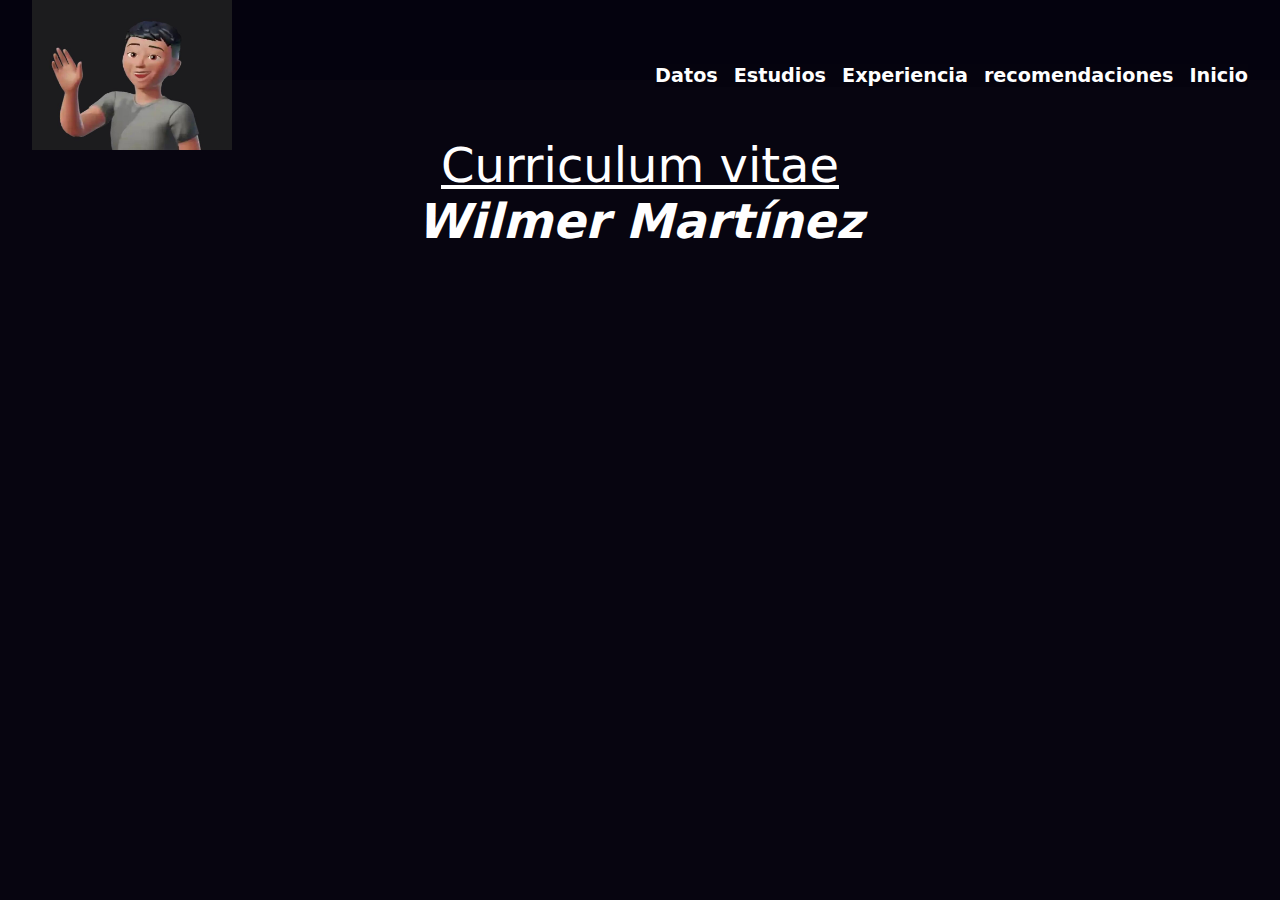
==== index.html @ 032ca825 "agregue los archivos" ====
<html>
<head>
	<link rel="stylesheet" href="estilos.css">
	
	

	<meta charset="utf-8">
	<meta name="viewport" content="width=device-width, initial-scale=1">
	<title>datos personales</title>
</head>

<body bgcolor="#2E86C1">
	<header class="header">
		<nav class="navbar">
		<img src="img/avatar.jpg" width="200" height="150" class="logo">
		<label class="label_hamburguesa" for="menu_hamburguesa">
			<svg xmlns="http://www.w3.org/2000/svg"
			 width="50" 
			 height="50" 
			 color="white"
			 fill="currentColor"
			  class="lis_icon" 
			  viewBox="0 0 16 16">
				<path d="M5.52.359A.5.5 0 0 1 6 0h4a.5.5 0 0 1 .474.658L8.694 6H12.5a.5.5 0 0 1 .395.807l-7 9a.5.5 0 0 1-.873-.454L6.823 9.5H3.5a.5.5 0 0 1-.48-.641zM6.374 1 4.168 8.5H7.5a.5.5 0 0 1 .478.647L6.78 13.04 11.478 7H8a.5.5 0 0 1-.474-.658L9.306 1z"/>
			  </svg>
		</label>
		<input class="menu_hamburguesa" type="checkbox" name="" 
		id="menu_hamburguesa">
		
		<ul class="ul_links">   
			<li class="li_links">
				<a href="datos.html" class="link">Datos</a>
			</li>
			<li class="li_links">
				<a href="estudios.html" class="link">Estudios</a>
			</li>
			<li class="li_links">
				<a href="experiencia.html" class="link">Experiencia</a>
			</li>
			<li class="li_links">
				<a href="recomendaciones.html" class="link">recomendaciones</a>
			</li>
			<li class="li_links">
				<a href="todos.html" class="link">Inicio</a>
		
			
		</li>
	</ul>
	</nav>
		</header>
		<br><br> <br>
		
		<center>	<font size="5" color="purple"></font>
			<p> <font size="60"> <u>Curriculum vitae</u></p></font>
			<p><font size="50" color="white"><b><i>Wilmer Martínez</i> </b> <br></font></p></center>
</body>
</html>
---- estilos.css ----
:root {
    --color_primario: #04020efd;
    --color_primario_suave: #05030efd;
    --color_blanco: #fff;
    --altura_header: 80px;
    --padding_left_right: 2rem;
    --ancho_maximo: 1200px;
}

*{
    margin: 0;
    padding: 0;
    box-sizig: border-box;
}
body{ background-color: #24056e;
    font-family: system-ui, -apple-system, BlinkMacSystemFont, 'Segoe UI', Roboto, Oxygen, Ubuntu, Cantarell, 'Open Sans', 'Helvetica Neue', sans-serif;
width: 100%;
height: 100%;
background-image: url(img/fondo3.gif);
background-repeat: no-repeat;
background-position: center;
background-size: cover;
}
ul,li{
    color: rgb(199, 196, 199);
}
a{
  text-decoration: none;
}
ol,ul{
    list-style: none;
}
.header {
    height: var(--altura_header);
    background-color: var(--color_primario);
}
.navbar {
    height: 100%;
    display: flex;
    justify-content: space-between;
    align-items: center;
    flex-wrap: wrap;
    position: relative;
    padding: 0 var(--padding_left_right);
    
}
.menu_hamburguesa{
    display: none;
}
.menu_hamburguesa:checked + .ul_links {
    height: calc(100vh - var(--altura_header));
}
.logo {
    color: var(--color_blanco);

}
.label_hamburguesa{
}
.list_icon {
    color: var(--color_blanco);
    cursor: pointer;
}
.ul_links {
    width: 100%;
background-color: var(--color_primario_suave);
position: absolute;
top: var(--altura_header);
left: 2;
height: 2;
overflow: hidden;
/*height: calc(100vh - var(--altura_header)); */
display: flex;
flex-direction: column;
justify-content: center;
align-items: center ;
gap: 3rem;
transition: all ,1s;

}
.li_links {
}
.link {
    font-size: 2em;
    color: var(--color_blanco);
    font-weight: bold;
}
@media(min-width:768px) {
.label_hamburguesa {
    display: none;
}
.ul_links{
    position: static;
    width: auto;
    height: auto ;
    flex-direction: row;
    gap: 1rem;
}
.link {
    font-size: 1.2rem;
 transition: all .3s;
}
.link:hover{
    background-color: #05030efd;
    padding: .2rem .7rem;
}

}
p{
color: var(--color_blanco);
}
body {
    background-color: #05030efd;
}
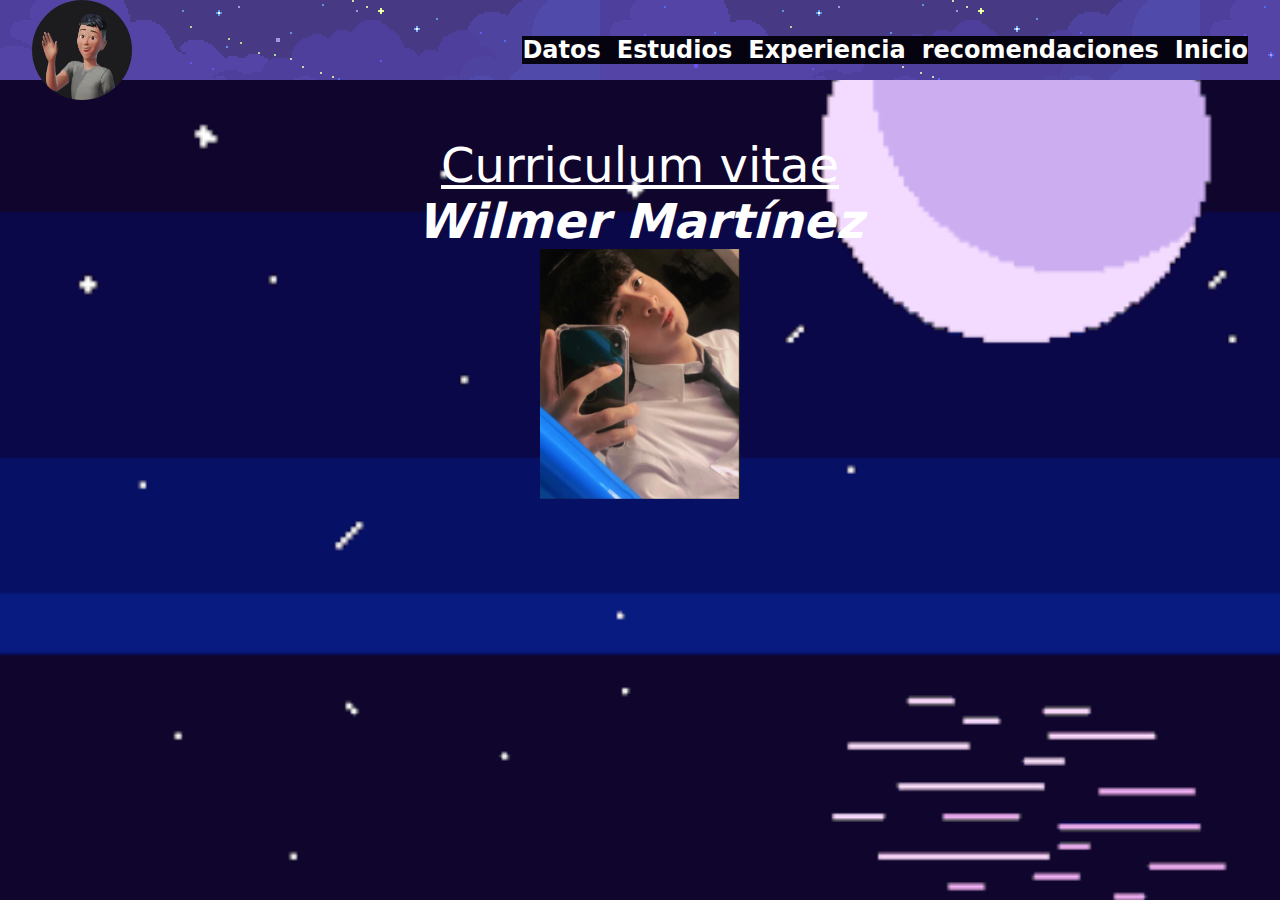
==== commit 493b4300: "mi examen" ====
--- a/index.html
+++ b/index.html
@@ -12,7 +12,7 @@
 <body bgcolor="#2E86C1">
 	<header class="header">
 		<nav class="navbar">
-		<img src="img/avatar.jpg" width="200" height="150" class="logo">
+		<img src="img/avatar.jpg" class="logo">
 		<label class="label_hamburguesa" for="menu_hamburguesa">
 			<svg xmlns="http://www.w3.org/2000/svg"
 			 width="50" 
@@ -41,7 +41,7 @@
 				<a href="recomendaciones.html" class="link">recomendaciones</a>
 			</li>
 			<li class="li_links">
-				<a href="todos.html" class="link">Inicio</a>
+				<a href="index.html" class="link">Inicio</a>
 		
 			
 		</li>
@@ -53,5 +53,6 @@
 		<center>	<font size="5" color="purple"></font>
 			<p> <font size="60"> <u>Curriculum vitae</u></p></font>
 			<p><font size="50" color="white"><b><i>Wilmer Martínez</i> </b> <br></font></p></center>
+		<center>	<img src="img/yo.jpg" alt="" width="200" height="250"></center>
 </body>
 </html>--- a/estilos.css
+++ b/estilos.css
@@ -16,7 +16,7 @@
     font-family: system-ui, -apple-system, BlinkMacSystemFont, 'Segoe UI', Roboto, Oxygen, Ubuntu, Cantarell, 'Open Sans', 'Helvetica Neue', sans-serif;
 width: 100%;
 height: 100%;
-background-image: url(img/fondo3.gif);
+background-image: url(img/fondo4.gif);
 background-repeat: no-repeat;
 background-position: center;
 background-size: cover;
@@ -33,6 +33,8 @@
 .header {
     height: var(--altura_header);
     background-color: var(--color_primario);
+  
+background-image: url(img/fondo5.gif);
 }
 .navbar {
     height: 100%;
@@ -52,6 +54,9 @@
 }
 .logo {
     color: var(--color_blanco);
+    width: 100;
+    height: 100;
+    border-radius: 50%;
 
 }
 .label_hamburguesa{
@@ -65,8 +70,8 @@
 background-color: var(--color_primario_suave);
 position: absolute;
 top: var(--altura_header);
-left: 2;
-height: 2;
+left: 1;
+height: 1;
 overflow: hidden;
 /*height: calc(100vh - var(--altura_header)); */
 display: flex;
@@ -94,14 +99,15 @@
     height: auto ;
     flex-direction: row;
     gap: 1rem;
+   
 }
 .link {
-    font-size: 1.2rem;
+    font-size: 1.5rem;
  transition: all .3s;
 }
 .link:hover{
-    background-color: #05030efd;
-    padding: .2rem .7rem;
+    background-color: #2e0dc2fd;
+    padding: .7rem .7rem;
 }
 
 }
@@ -109,5 +115,5 @@
 color: var(--color_blanco);
 }
 body {
-    background-color: #05030efd;
+    background-color: #3816d1fd;
 }